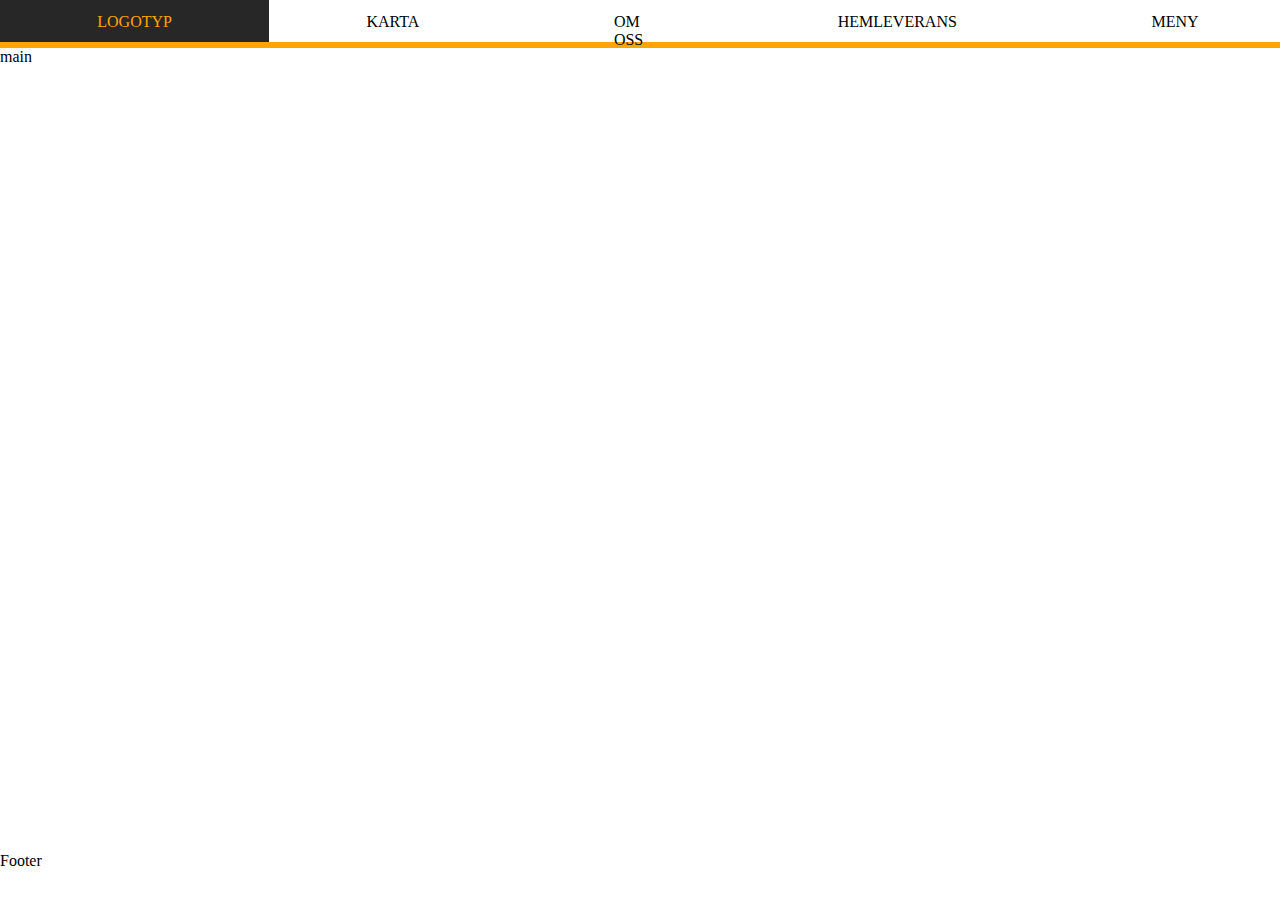
==== index.html @ fb236944 "Nav, main, footer, grid" ====
<!DOCTYPE html>
<html lang="en">
<head>
    <meta charset="UTF-8">
    <meta name="viewport" content="width=device-width, initial-scale=1.0">
    <meta http-equiv="X-UA-Compatible" content="ie=edge">
    <title>Document</title>
    <link rel="stylesheet" href="./css/style.css">
</head>
<body>
<div id="wrapper">
    <nav>
        <ul>
            <li>logotyp</li>
            <li>Karta</li>
            <li class="Oss">Om oss</li>
            <li>Hemleverans</li>
            <li>Meny</li>
        </ul>
    </nav>
    <main>main</main>
    <footer>Footer</footer>
</div>

</body>
</html>
---- css/style.css ----
#wrapper {
    display: grid;
    grid-template-areas:
    "nv"
    "mn"
    "ft"
    ;
    height: 100vh;
    grid-template-rows: 3em auto 3em;
}

body {
    margin: 0px;
}

nav {
    display: flex;
    grid-area: nv;
    background-color: white;
    justify-content: center;
}


ul {
    list-style-type: none;
    display: flex;
    padding: 0;
    margin: 0;
    flex-direction: row;
    justify-content: space-evenly;
    text-transform: uppercase;
    
}

li {
    display: flex;
    flex-wrap: nowrap;
    padding-left: 7.6vw;
    padding-right: 7.6vw;
    border-bottom: orange 0.4em solid;
    padding-top: 0.8em;
}

li:hover {
    background-color: rgb(39, 39, 39);
    color: orange;
}


main {
    grid-area: mn;
}

footer {
    grid-area: ft;
}
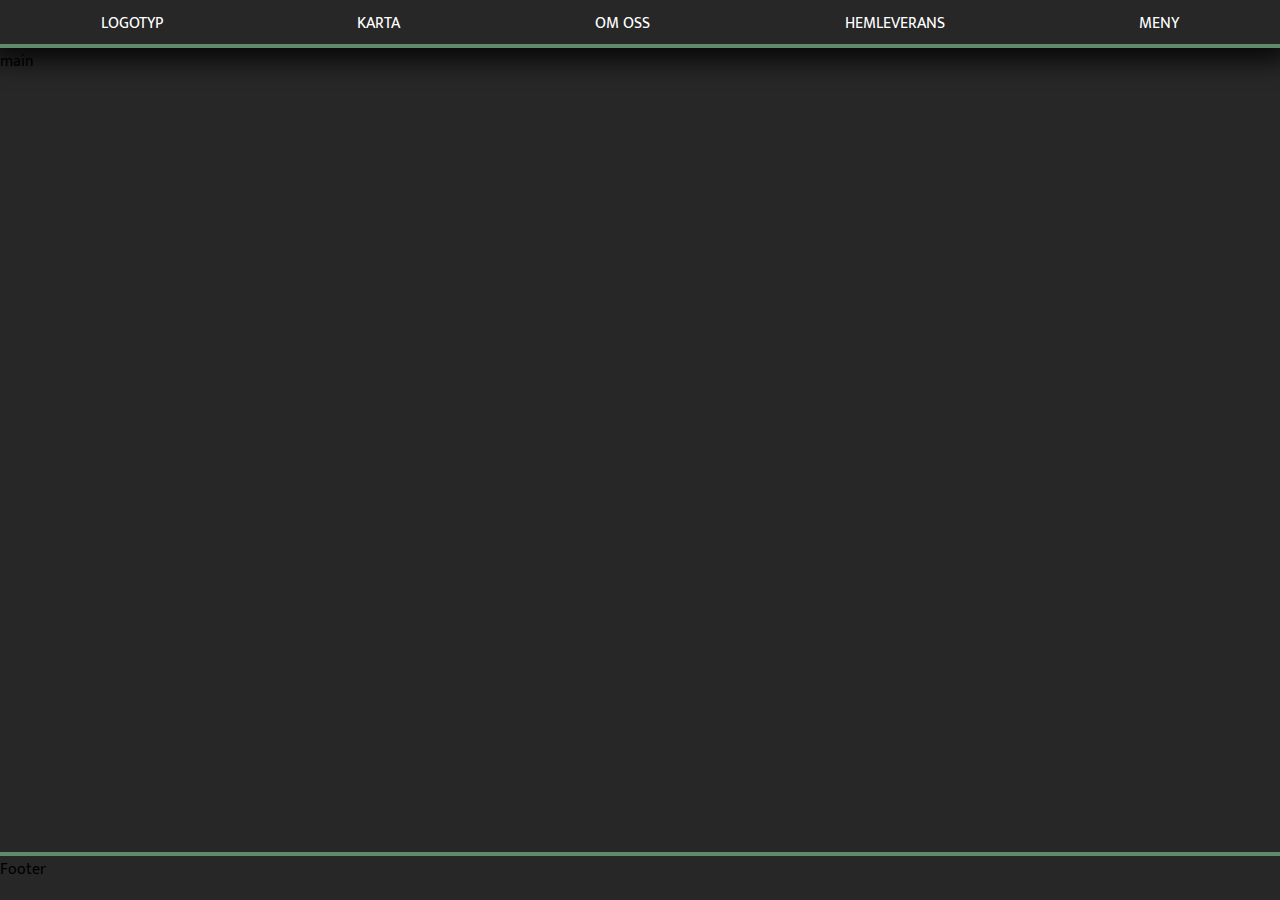
==== commit 35712302: "Fixade Nav, gjorde en logotyp, hittade ett färgtema" ====
--- a/index.html
+++ b/index.html
@@ -4,8 +4,11 @@
     <meta charset="UTF-8">
     <meta name="viewport" content="width=device-width, initial-scale=1.0">
     <meta http-equiv="X-UA-Compatible" content="ie=edge">
-    <title>Document</title>
+    <title>Mini Burgers</title>
     <link rel="stylesheet" href="./css/style.css">
+    <style>
+        @import url('https://fonts.googleapis.com/css2?family=Mukta:wght@600&display=swap');
+        </style>
 </head>
 <body>
 <div id="wrapper">
@@ -13,7 +16,7 @@
         <ul>
             <li>logotyp</li>
             <li>Karta</li>
-            <li class="Oss">Om oss</li>
+            <li>Om oss</li>
             <li>Hemleverans</li>
             <li>Meny</li>
         </ul>
--- a/css/style.css
+++ b/css/style.css
@@ -1,3 +1,8 @@
+* {
+    font-family: 'Mukta', sans-serif;
+}
+
+
 #wrapper {
     display: grid;
     grid-template-areas:
@@ -11,13 +16,17 @@
 
 body {
     margin: 0px;
+    background-color: rgb(39, 39, 39);
 }
 
 nav {
     display: flex;
     grid-area: nv;
-    background-color: white;
+    background-color: rgb(39, 39, 39);
     justify-content: center;
+    border-bottom: #5E8C6A 4px solid;
+    -webkit-box-shadow: 0px 5px 25px 8px rgba(0,0,0,0.78); 
+    box-shadow: 0px 5px 25px 8px rgba(0,0,0,0.78);
 }
 
 
@@ -37,13 +46,14 @@
     flex-wrap: nowrap;
     padding-left: 7.6vw;
     padding-right: 7.6vw;
-    border-bottom: orange 0.4em solid;
-    padding-top: 0.8em;
+    padding-top: 0.6em;
+    color: white;
+    white-space: nowrap;
 }
 
 li:hover {
-    background-color: rgb(39, 39, 39);
-    color: orange;
+    background-color: rgb(56, 56, 56);
+    color: white;
 }
 
 
@@ -53,4 +63,7 @@
 
 footer {
     grid-area: ft;
+    background-color: rgb(39, 39, 39);
+    justify-content: center;
+    border-top: #5E8C6A 4px solid;
 }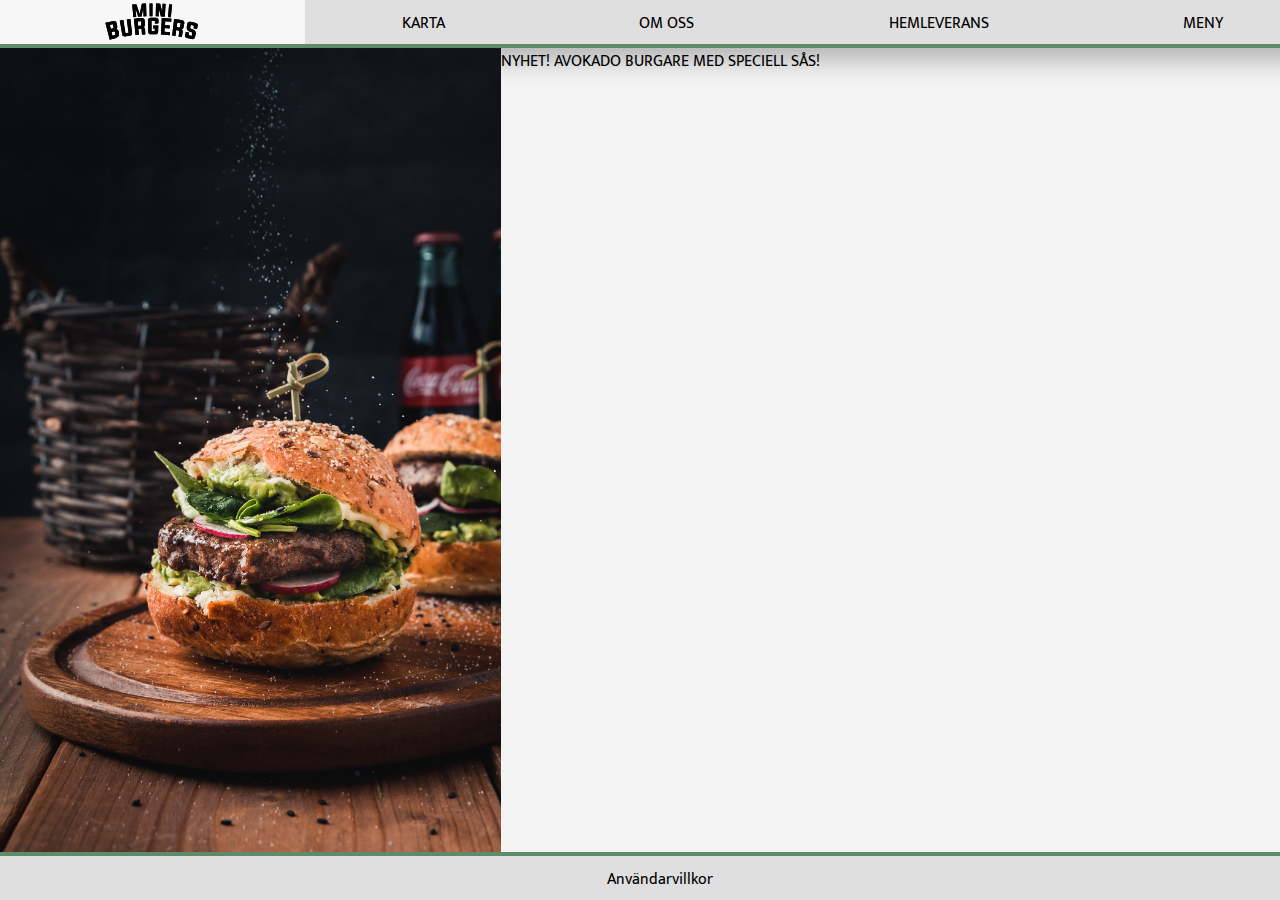
==== commit 44e24b88: "Logo och påbörjat main" ====
--- a/index.html
+++ b/index.html
@@ -14,15 +14,16 @@
 <div id="wrapper">
     <nav>
         <ul>
-            <li>logotyp</li>
+            <li id="logo"><img src="./misc/TextLogoBlack.svg"></li>
             <li>Karta</li>
             <li>Om oss</li>
             <li>Hemleverans</li>
             <li>Meny</li>
         </ul>
     </nav>
-    <main>main</main>
-    <footer>Footer</footer>
+        <div id="new"></div>
+        <div id="text">NYHET! AVOKADO BURGARE MED SPECIELL SÅS!</div>
+    <footer><a>Användarvillkor</a></footer>
 </div>
 
 </body>
--- a/css/style.css
+++ b/css/style.css
@@ -6,9 +6,9 @@
 #wrapper {
     display: grid;
     grid-template-areas:
-    "nv"
-    "mn"
-    "ft"
+    "nv nv"
+    "im tx"
+    "ft ft"
     ;
     height: 100vh;
     grid-template-rows: 3em auto 3em;
@@ -16,17 +16,17 @@
 
 body {
     margin: 0px;
-    background-color: rgb(39, 39, 39);
+    background-color: rgb(243, 243, 243);
 }
 
 nav {
     display: flex;
     grid-area: nv;
-    background-color: rgb(39, 39, 39);
+    background-color: rgb(223, 223, 223);
     justify-content: center;
     border-bottom: #5E8C6A 4px solid;
     -webkit-box-shadow: 0px 5px 25px 8px rgba(0,0,0,0.78); 
-    box-shadow: 0px 5px 25px 8px rgba(0,0,0,0.78);
+    box-shadow: 0px 5px 25px 8px rgba(0,0,0,0.25);
 }
 
 
@@ -47,23 +47,34 @@
     padding-left: 7.6vw;
     padding-right: 7.6vw;
     padding-top: 0.6em;
-    color: white;
+    color: rgb(0, 0, 0);
     white-space: nowrap;
 }
 
 li:hover {
-    background-color: rgb(56, 56, 56);
-    color: white;
+    background-color: rgb(247, 247, 247);
 }
 
 
-main {
-    grid-area: mn;
+footer {
+    grid-area: ft;
+    background-color: rgb(223, 223, 223);
+    text-align: center;
+    padding-top: 0.6em;
+    border-top: #5E8C6A 4px solid;
 }
 
-footer {
-    grid-area: ft;
-    background-color: rgb(39, 39, 39);
-    justify-content: center;
-    border-top: #5E8C6A 4px solid;
+#logo {
+    height: auto;
+    padding-top: 0em;
+}
+
+#new {
+    background-image: url("../img/BurgerNew.jpg");
+    background-size: cover;
+    grid-area: im;
+}
+
+#text {
+    grid-area: tx;
 }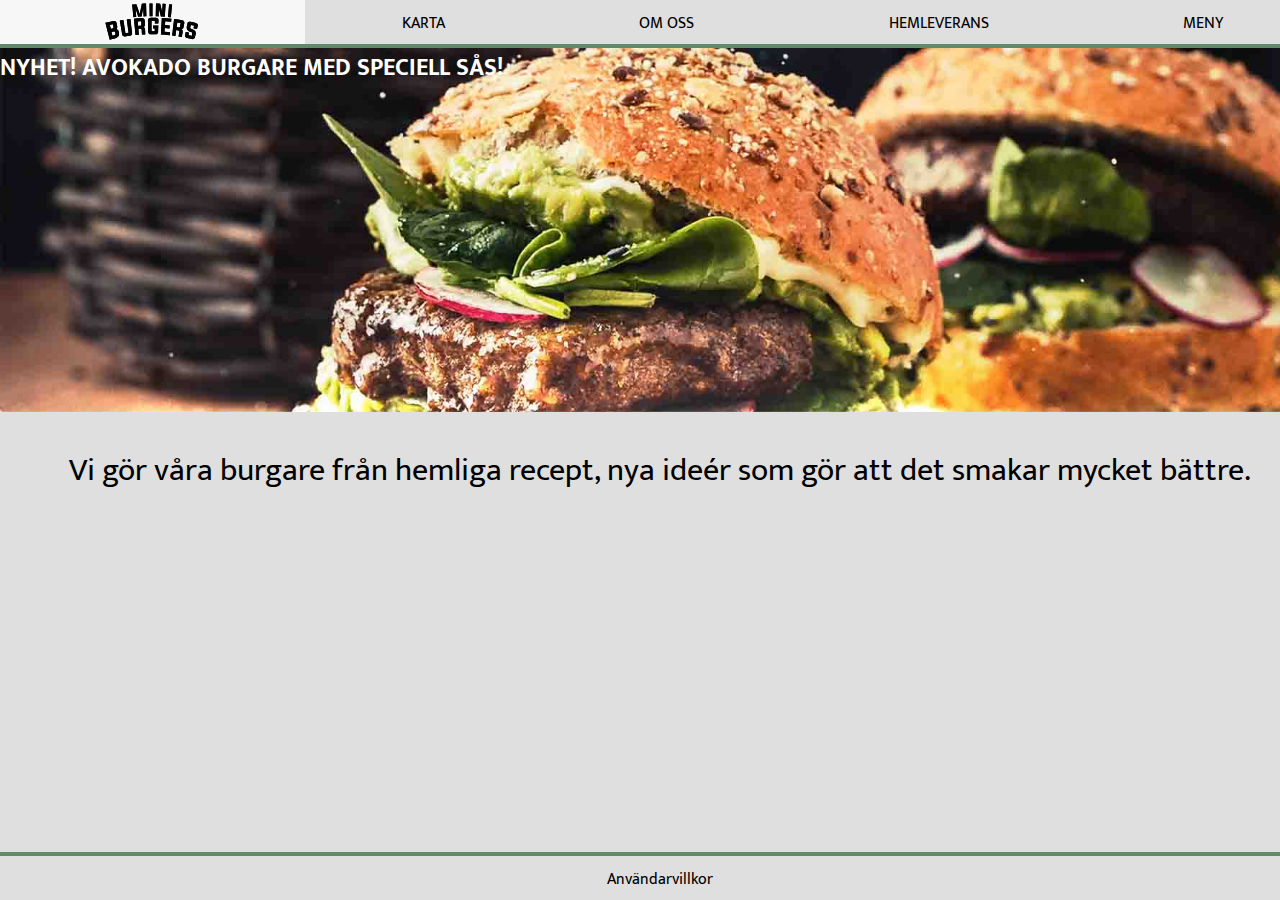
==== commit 2d28f705: "Börjat designa startsida, startat menyn." ====
--- a/index.html
+++ b/index.html
@@ -18,11 +18,13 @@
             <li>Karta</li>
             <li>Om oss</li>
             <li>Hemleverans</li>
-            <li>Meny</li>
+            <li><a href="./meny.html">Meny</a></li>
         </ul>
     </nav>
-        <div id="new"></div>
-        <div id="text">NYHET! AVOKADO BURGARE MED SPECIELL SÅS!</div>
+    <div id="main">
+        <div id="new"><h2>NYHET! AVOKADO BURGARE MED SPECIELL SÅS!</h2></div>
+        <article id="article1"><p>Vi gör våra burgare från hemliga recept, nya ideér som gör att det smakar mycket bättre.  </p></article>
+    </div>
     <footer><a>Användarvillkor</a></footer>
 </div>
 
--- a/css/style.css
+++ b/css/style.css
@@ -7,7 +7,7 @@
     display: grid;
     grid-template-areas:
     "nv nv"
-    "im tx"
+    "mn mn"
     "ft ft"
     ;
     height: 100vh;
@@ -73,8 +73,46 @@
     background-image: url("../img/BurgerNew.jpg");
     background-size: cover;
     grid-area: im;
+    color: white;
 }
 
-#text {
+#nyhetinfo {
     grid-area: tx;
+}
+
+h1 {
+    padding: 0em;
+    margin: 0em;
+    white-space: normal;
+    padding-left: 1em;
+}
+
+h2 {
+    margin: 0em;
+}
+
+#main {
+    display: grid;
+    grid-area: mn;
+    grid-template-areas:
+    "im im"
+    "in in"
+    ;
+    grid-template-columns: 50% 50%;
+}
+
+#article1 {
+    grid-area: in;
+    background-color: rgb(223, 223, 223);
+}
+
+p {
+    display: flex;
+    justify-content: center;
+    font-size: 2em;
+}
+
+a {
+    text-decoration: none;
+    color: black;
 }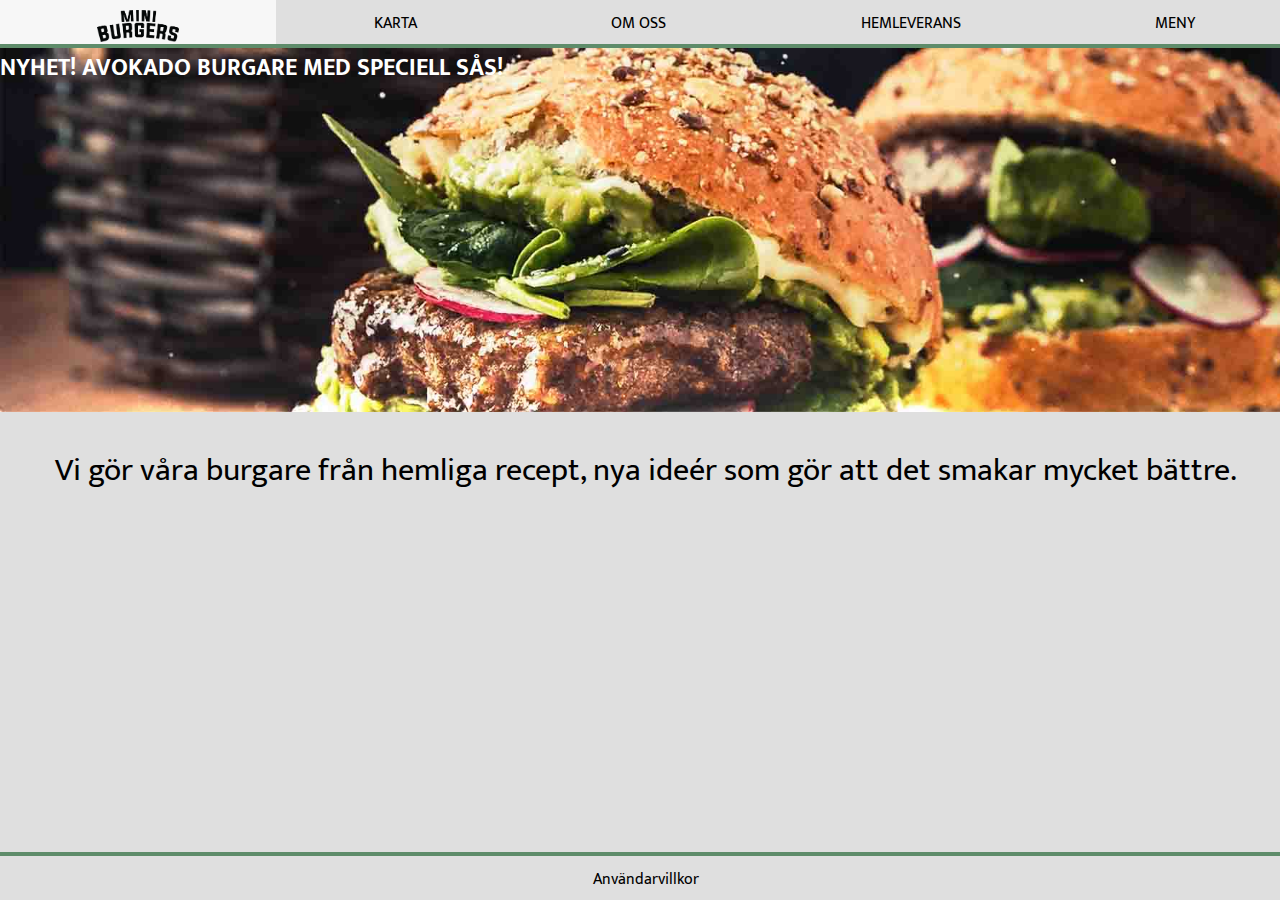
==== commit 9b3f318e: "Början av meny." ====
--- a/index.html
+++ b/index.html
@@ -14,7 +14,7 @@
 <div id="wrapper">
     <nav>
         <ul>
-            <li id="logo"><img src="./misc/TextLogoBlack.svg"></li>
+            <li><a href="index.html"><img  id="logo" src="./img/TextLogoBlack.png"></a></li>
             <li>Karta</li>
             <li>Om oss</li>
             <li>Hemleverans</li>
--- a/css/style.css
+++ b/css/style.css
@@ -12,6 +12,15 @@
     ;
     height: 100vh;
     grid-template-rows: 3em auto 3em;
+}
+
+#wrapper2 {
+    display: grid;
+    grid-template-areas: 
+    "nv nv"
+    "mn mn"
+    "ft ft"
+    ;
 }
 
 body {
@@ -65,8 +74,8 @@
 }
 
 #logo {
-    height: auto;
-    padding-top: 0em;
+    height: 2em;
+    margin: 0em;
 }
 
 #new {
@@ -112,6 +121,10 @@
     font-size: 2em;
 }
 
+#pmeny {
+    font-size: 1em;
+}
+
 a {
     text-decoration: none;
     color: black;
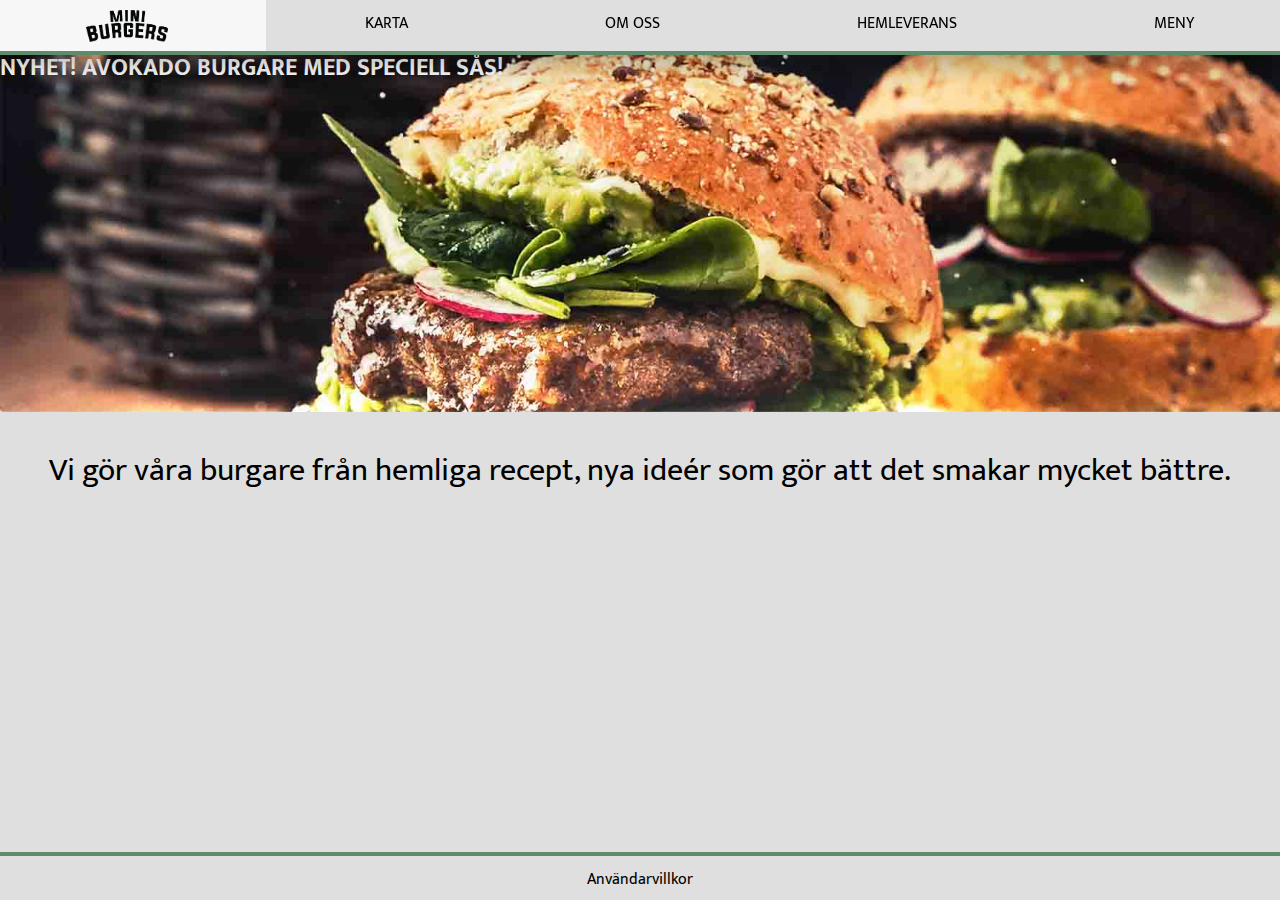
==== commit e059e002: "Klar meny och påbörjan av karta." ====
--- a/index.html
+++ b/index.html
@@ -15,7 +15,7 @@
     <nav>
         <ul>
             <li><a href="index.html"><img  id="logo" src="./img/TextLogoBlack.png"></a></li>
-            <li>Karta</li>
+            <li><a href="karta.html">Karta</a></li>
             <li>Om oss</li>
             <li>Hemleverans</li>
             <li><a href="./meny.html">Meny</a></li>
--- a/css/style.css
+++ b/css/style.css
@@ -6,9 +6,9 @@
 #wrapper {
     display: grid;
     grid-template-areas:
-    "nv nv"
-    "mn mn"
-    "ft ft"
+    "nv"
+    "mn"
+    "ft"
     ;
     height: 100vh;
     grid-template-rows: 3em auto 3em;
@@ -17,10 +17,12 @@
 #wrapper2 {
     display: grid;
     grid-template-areas: 
-    "nv nv"
-    "mn mn"
-    "ft ft"
+    "nv"
+    "m2"
+    "ft"
     ;
+    grid-template-rows: 3em auto 3em;
+    height: 100vh;
 }
 
 body {
@@ -36,6 +38,9 @@
     border-bottom: #5E8C6A 4px solid;
     -webkit-box-shadow: 0px 5px 25px 8px rgba(0,0,0,0.78); 
     box-shadow: 0px 5px 25px 8px rgba(0,0,0,0.25);
+    position: fixed;
+    top: 0;
+    width: 100%;
 }
 
 
@@ -53,8 +58,8 @@
 li {
     display: flex;
     flex-wrap: nowrap;
-    padding-left: 7.6vw;
-    padding-right: 7.6vw;
+    padding-left: 7.7vw;
+    padding-right: 7.7vw;
     padding-top: 0.6em;
     color: rgb(0, 0, 0);
     white-space: nowrap;
@@ -110,6 +115,10 @@
     grid-template-columns: 50% 50%;
 }
 
+#main2 {
+    grid-area: m2;
+}
+
 #article1 {
     grid-area: in;
     background-color: rgb(223, 223, 223);
@@ -121,11 +130,27 @@
     font-size: 2em;
 }
 
-#pmeny {
+.pmeny {
     font-size: 1em;
+    margin-left: 23em;
+    margin-right: 23em;
+    
 }
 
 a {
     text-decoration: none;
     color: black;
+}
+
+#sc1 {
+    text-align: center;
+}
+
+h3 {
+    margin-top: 1em;
+}
+
+#title {
+    margin-top: 1em;
+    text-transform: uppercase;
 }